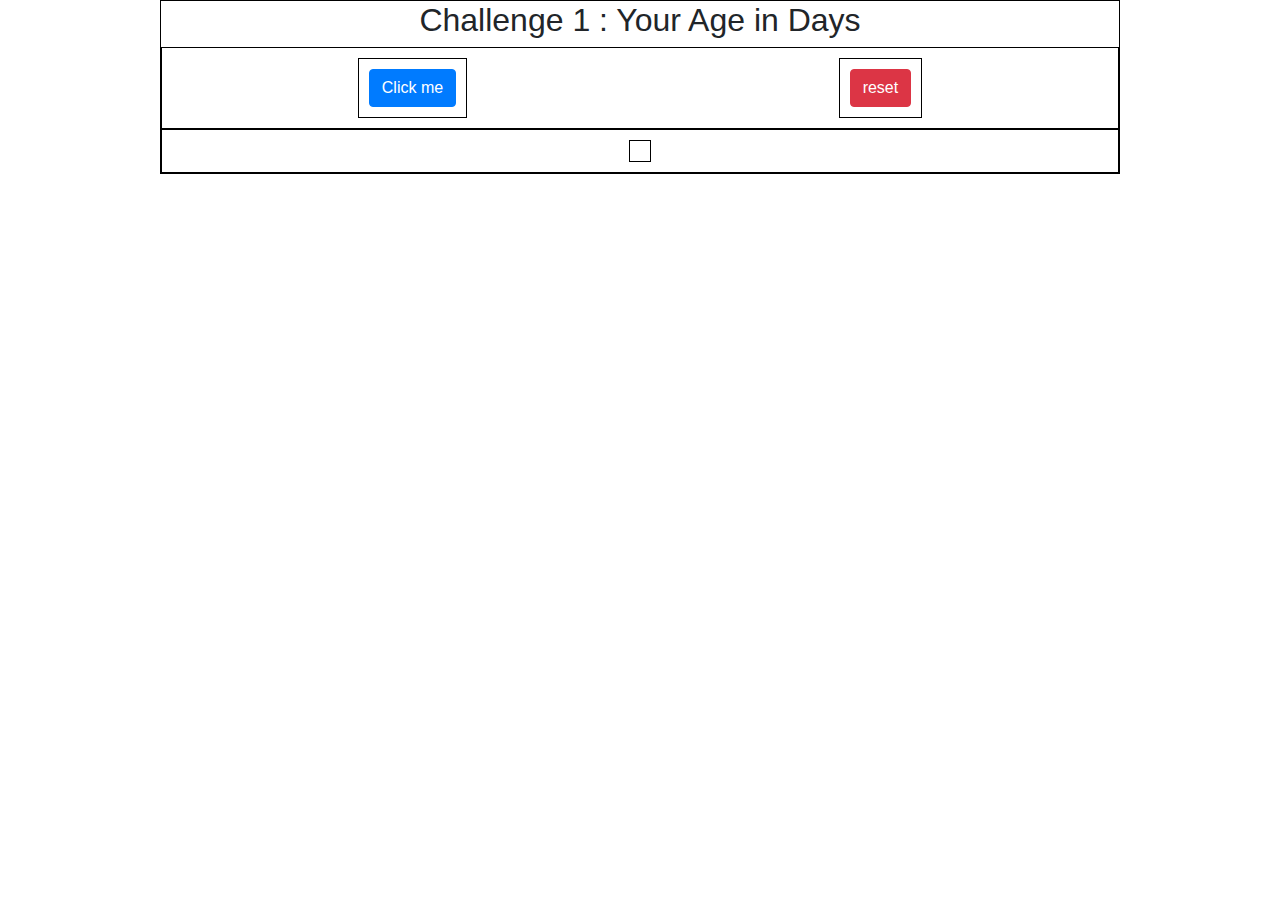
==== challenge/index.html @ a5c9cdd9 "ch1 your age in days" ====
<html lang="en">
  <head>
    <meta charset="UTF-8" />
    <meta name="viewport" content="width=device-width, initial-scale=1.0" />
    <link
      rel="stylesheet"
      href="https://stackpath.bootstrapcdn.com/bootstrap/4.5.2/css/bootstrap.min.css"
    />
    <link rel="stylesheet" href="static/css/style.css" />
    <title>Javascript</title>
  </head>
  <body>
    <div class="container-1">
      <h2>Challenge 1 : Your Age in Days</h2>
      <div class="flex-box-container-1">
        <div>
          <button class="btn btn-primary" onclick="ageInDays()">
            Click me
          </button>
        </div>
        <div>
          <button class="btn btn-danger" onclick="reset()">reset</button>
        </div>
      </div>
      <div class="flex-box-container-1">
        <div id="flex-box-result"></div>
      </div>
    </div>
    <script src="static/js/script.js"></script>
  </body>
</html>
---- challenge/static/css/style.css ----
.container-1 {
  border: 1px solid black;
  width: 75%;
  margin: 0 auto;
  text-align: center;
}
.flex-box-container-1 {
  display: flex;
  border: 1px solid black;
  padding: 10px;
  flex-wrap: wrap;
  flex-direction: row;
  justify-content: space-around;
}

.flex-box-container-1 div {
  display: flex;
  padding: 10px;
  border: 1px solid black;
  align-items: center;
}
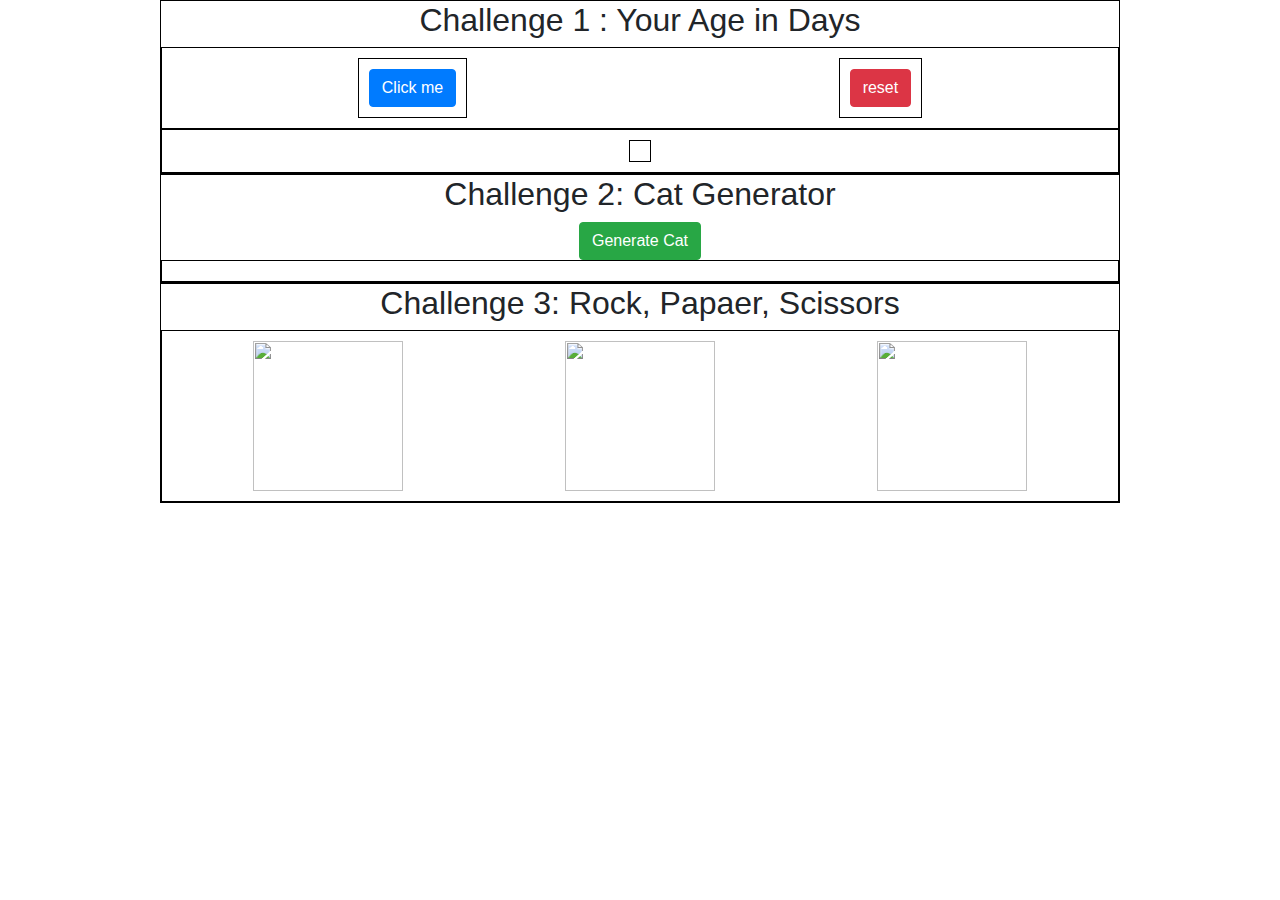
==== commit 713a06b3: "ch3 Rock Paper Scissors" ====
--- a/challenge/index.html
+++ b/challenge/index.html
@@ -26,6 +26,24 @@
         <div id="flex-box-result"></div>
       </div>
     </div>
+
+    <div class="container-2">
+      <h2>Challenge 2: Cat Generator</h2>
+        <button class="btn btn-success" id="cat-generator" onclick="generateCat()">Generate Cat</button>
+        <div class="flex-box-container-2" id="flex-cat-gen">
+          
+        </div>
+      </div>
+    </div>
+
+    <div class="container-3">
+        <h2>Challenge 3: Rock, Papaer, Scissors</h2>
+        <div class="flex-box-rps" id="flex-box-rps-div">
+            <img id="rock" src="https://encrypted-tbn0.gstatic.com/images?q=tbn%3AANd9GcQHGXupYPI-bTnIL3obktho0bTfZiIMmLe1Sg&usqp=CAU" height=150 width=150 alt="" onclick="rpsGame(this)">
+            <img id="paper" src="https://previews.123rf.com/images/halimqomarudin/halimqomarudin1304/halimqomarudin130400243/19027354-%EB%85%B8%ED%8A%B8-%ED%95%80-%EB%B2%A1%ED%84%B0-%EC%9D%BC%EB%9F%AC%EC%8A%A4%ED%8A%B8%EC%99%80-%ED%95%A8%EA%BB%98-%EC%A2%85%EC%9D%B4.jpg" height=150 width=150 alt="" onclick="rpsGame(this)">
+            <img id="scissors" src="https://data.ac-illust.com/data/thumbnails/6b/6b98df0f1b1a36c63d01d554915c2682_t.jpeg" height=150 width=150 alt="" onclick="rpsGame(this)">
+        </div>
+    </div>
     <script src="static/js/script.js"></script>
   </body>
 </html>
--- a/challenge/static/css/style.css
+++ b/challenge/static/css/style.css
@@ -1,10 +1,14 @@
-.container-1 {
+.container-1,
+.container-2,
+.container-3 {
   border: 1px solid black;
   width: 75%;
   margin: 0 auto;
   text-align: center;
 }
-.flex-box-container-1 {
+.flex-box-container-1,
+.flex-box-container-2,
+.flex-box-rps {
   display: flex;
   border: 1px solid black;
   padding: 10px;
@@ -19,3 +23,12 @@
   border: 1px solid black;
   align-items: center;
 }
+
+.flex-box-container-2 img {
+  margin: 10px;
+  box-shadow: 0px 10px 50px rgba(0, 0, 0, 0.7);
+}
+
+.flex-box-rps img:hover {
+  box-shadow: 0px 10px 50px rgba(37, 50, 233, 1);
+}
